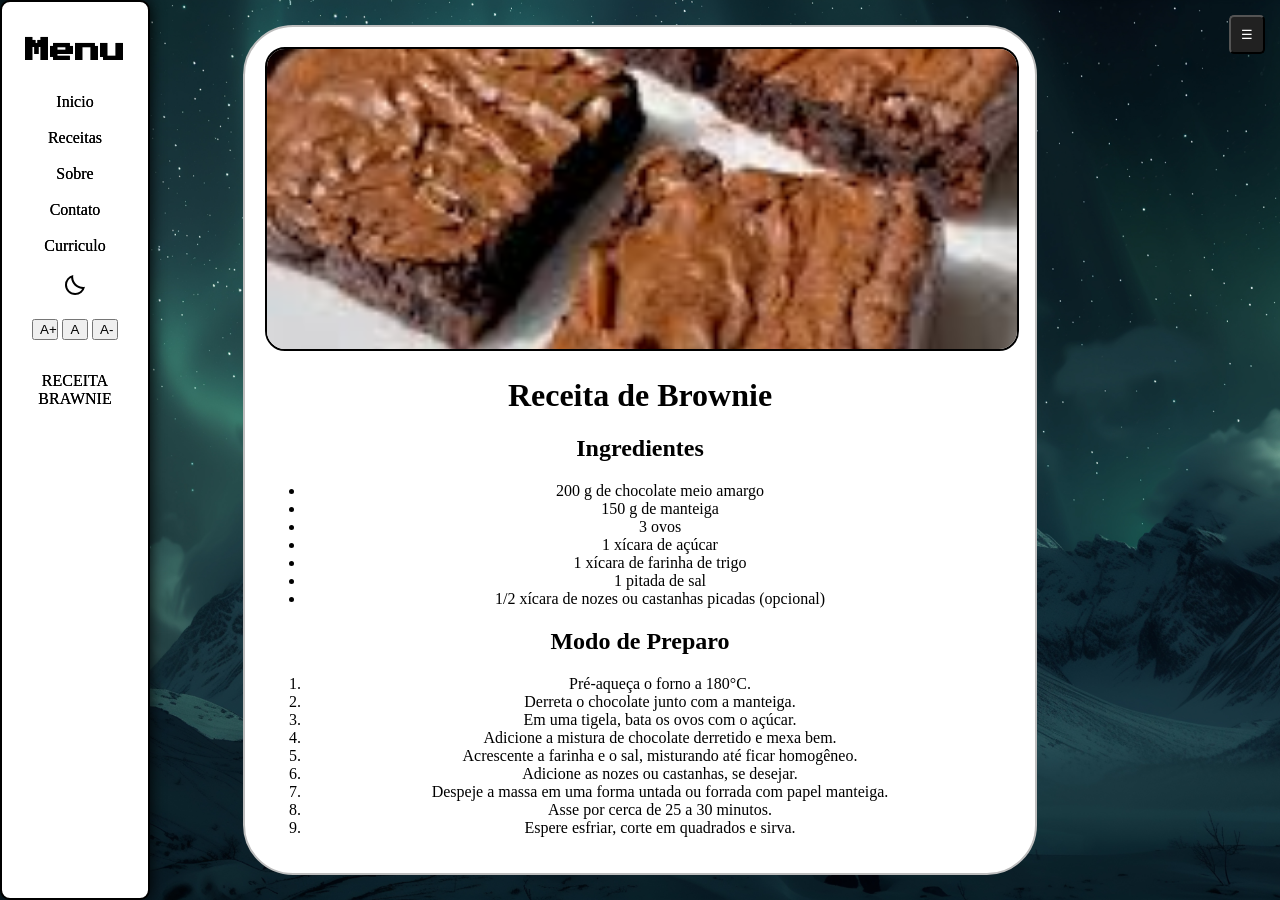
==== Brawnie.html @ 82e24641 "Blog" ====
<!DOCTYPE html>
<html lang="pt-BR">

<head>
    <meta charset="UTF-8">
    <meta name="viewport" content="width=device-width, initial-scale=1.0">
    <title>Meu Blog</title>
    <link href="./style.css" rel="stylesheet">
    <!-- Fonte 1  -->
    <link rel="preconnect" href="https://fonts.googleapis.com">
    <link rel="preconnect" href="https://fonts.gstatic.com" crossorigin>
    <link href="https://fonts.googleapis.com/css2?family=Press+Start+2P&display=swap" rel="stylesheet">
    <!-- Fonte 2 -->
    <link rel="preconnect" href="https://fonts.googleapis.com">
    <link rel="preconnect" href="https://fonts.gstatic.com" crossorigin>
    <link
        href="https://fonts.googleapis.com/css2?family=Cause:wght@100..900&family=Ewert&family=Oi&family=Press+Start+2P&display=swap"
        rel="stylesheet">
</head>

<body>
    <script>
        if (localStorage.getItem("tema") === "escuro") {
            document.body.classList.add("dark-mode");
        }
    </script>
    <!-- não dar flash na cara+ salvar inf -->
    <div>
        <button id="AbrirMN">☰ </button>
    </div>
    <!-- botão do menu -->
    <div>
        <aside id="aside">
            <div>
                <h1>Menu</h1>

            </div>
            <!-- Titulo -->
            <a href="./index.html" class="links">Inicio</a><br>
            <a href="./Receitas.html" class="links">Receitas</a><br>
            <a href="./Sobre.html" class="links">Sobre</a><br>
            <a href="./Contato.html" class="links">Contato</a><br>
            <a href="./Curriculo.html" class="links">Curriculo</a><br>
            <div>
                <button onclick="mudarTema()"><img id="theme" src="icons/dark.svg"></img></button>
            </div><br>
            <!-- Mudar Tema -->
            <div class="controles">
                <button class="btn-topo" onclick="alterarFonte(1.1)">A+</button>
                <button class="btn-topo" onclick="resetarFonte()">A</button>
                <button class="btn-topo" onclick="alterarFonte(0.9)">A-</button>
            </div><P></P>
            RECEITA BRAWNIE<br>
            <!-- Aumentar e diminuir fonte -->
        </aside>
        <!-- Aside -->
    
    </div>
    </div>
 <main id="main">
        <div class="Texto">
            <img src="./icons/Receitas/Brawnie.jpg" alt="Musse de Maracujá" class="Receita">
    <div class="container">
   <h1>Receita de Brownie</h1>

        <h2>Ingredientes</h2>
        <ul>
            <li>200 g de chocolate meio amargo</li>
            <li>150 g de manteiga</li>
            <li>3 ovos</li>
            <li>1 xícara de açúcar</li>
            <li>1 xícara de farinha de trigo</li>
            <li>1 pitada de sal</li>
            <li>1/2 xícara de nozes ou castanhas picadas (opcional)</li>
        </ul>

        <h2>Modo de Preparo</h2>
        <ol>
            <li>Pré-aqueça o forno a 180°C.</li>
            <li>Derreta o chocolate junto com a manteiga.</li>
            <li>Em uma tigela, bata os ovos com o açúcar.</li>
            <li>Adicione a mistura de chocolate derretido e mexa bem.</li>
            <li>Acrescente a farinha e o sal, misturando até ficar homogêneo.</li>
            <li>Adicione as nozes ou castanhas, se desejar.</li>
            <li>Despeje a massa em uma forma untada ou forrada com papel manteiga.</li>
            <li>Asse por cerca de 25 a 30 minutos.</li>
            <li>Espere esfriar, corte em quadrados e sirva.</li>
        </ol>
    </div>

    </main>


    <!-- Inicio -->
    <script src="./script.js"></script>
    <!-- Aside + Funções + fundo -->
</body>

</html>
---- style.css ----
/* FOTO FUNDO  */
body {
    margin: 0;
    padding: 0;

    /* Fundo */
    background-image: url('./icons/Fundo.jpg');
    background-size: cover;
    background-position: center;
    background-repeat: no-repeat;
    background-attachment: fixed;

    /* Cores padrão */
    background-color: #ffffff;
    color: #333333;

    transition: background-color 0.3s ease, color 0.3s ease;
}

/* MODO ESCURO TOTAL */
body.dark-mode {
    background-color: #1a1a1a;
    color: #fffefe;




}

/* MODO ESCURO DO ASIDE + NEON*/
body.dark-mode #aside {
    background: #000000;
    color: #ffffff;
    border: 2px solid rgb(254, 255, 255);

    box-shadow:
        0 0 15px rgba(0, 255, 0, 0.15),
        inset 0 0 10px rgba(0, 255, 187, 0.08);

}

/* BARRA LATERAL + MENSAGEM MENU*/
#aside {
    position: fixed;
    top: 0;
    left: 0;

    width: 150px;
    height: 100vh;

    background: rgb(255, 255, 255);
    color: rgb(0, 0, 0);
    text-shadow: 0 0 0px #000000;

    padding: 15px;
    padding-left: 10px;
    padding-right: 10px;
    border-radius: 10px;
    display: flex;
    flex-direction: column;
    text-align: center;

    box-sizing: border-box;
    z-index: 5;

    transition: transform 0.3s ease-in-out, background-color 0.3s ease;
    border: 2px solid rgb(0, 0, 0);

    box-shadow:
        0 0 15px rgb(0, 0, 0),
        inset 0 0 10px rgb(255, 255, 255);




}

/* TITULO DO MENU */
#aside h1 {
    font-family: 'Press Start 2P', cursive;
    font-size: 25px;
    margin-bottom: 30px;
}

/* ESCONDER O MENU */
#aside.hidden {
    transform: translateX(-100%);
}

/* BOTÃO ABRIR MENU */
#AbrirMN {
    position: absolute;
    right: 15px;
    top: 15px;

    z-index: 10;

    background: rgb(33, 33, 33);
    color: white;

    padding: 10px;
    border-radius: 5px;

    cursor: pointer;
}

/* BOTÃO TEMA */
button:has(#theme) {
    background: transparent;
    border: none;
    cursor: pointer;
    padding: 0;
    transition: transform 0.2s ease;
}

button:has(#theme):hover {
    transform: scale(1.1);
}

/* Links */
.links {
    color: rgb(0, 0, 0);
    text-shadow: 0 0 0px #000000;

    text-decoration: none;
    display: block;
    margin: 0px 0;
}

/* dark mode links */
body.dark-mode .links {
    color: #ffffff;
    text-shadow: 0 0 5px #dfdfdf;

}

/* BOTAO DA FOTE */
.btn-topo {
    width: 26px;
}


/* CONTROLAR MAIN */
main {
    min-height: 100vh;
    display: flex;
    justify-content: center;
    align-items: center;
    transform: translateX(0);
    transition: transform 0.3s ease;
}

/* CONTROLA O DESLOCAMENTO DA MAIN QUANDO O MENU ABRE */
main.menu-aberto {
    transform: translateX(70px);
}

/* FUNDO DA MAIN TEMA CLARO*/
main>div {
    border: 2px solid #bdbdbd;

    box-shadow: none;
    /* 👈 aqui o neon some no modo claro */

    background-color: #ffffff;
    color: #000;

    padding: 20px;
    width: 750px;
    border-radius: 50px;

    transition: background-color 0.3s ease, color 0.3s ease, box-shadow 0.3s ease;
}

/* FUNDO DA MAIN NO MODO ESCURO */
body.dark-mode main>div {
    background-color: #000000;
    color: #ffffff;

    box-shadow:
        0 0 15px rgba(0, 255, 0, 0.15),
        inset 0 0 10px rgba(0, 255, 187, 0.08);
}


.Inicio {
    text-align: center;
}

.Textos {
    text-align: center;
    font-family: "Press Start 2P", sans-serif;
}


/* FOTO DE PERFIL */
.foto-perfil {
    height: 200px;
    width: 120px;
    object-fit: cover;
    margin: 20px;
    border-radius: 20px;
    border: 2px solid #000000;
    box-shadow: none;
    animation: none;
}

/* NEON VERDE DARK MODE */
body.dark-mode main>div {
    border: 2px solid rgb(255, 255, 255);
    box-shadow:
        0 0 15px rgba(0, 255, 0, 0.15),
        inset 0 0 10px rgba(0, 255, 187, 0.08);
    background-color: #111;
    color: #f7f7f7;
}

/* NEON VERDE ESCURO FOTO */
body.dark-mode .foto-perfil {
    border: 2px solid rgb(255, 255, 255);

    box-shadow:
        0 0 15px rgba(0, 255, 200, 0.3);
}

/* FOTO DAS RECEITAS */
.receitas-container {
    display: flex;
    justify-content: center;
    align-items: center;
    flex-wrap: wrap;

    gap: 30px;
    /* espaço entre as imagens */
    padding: 20px;
    /* espaço das bordas */
}

.Receitaslog img {
    width: 150px;
    height: 250px;

    object-fit: cover;

    border-radius: 20px;
    border: 2px solid #000;

    transition: transform 0.3s ease;
}

.Receitaslog img:hover {
    transform: scale(1.05);
}

.Receitaslog {
    text-decoration: none;
}

body.dark-mode .Receitaslog img {
    border: 2px solid rgb(255, 255, 255);

    box-shadow:
        0 0 15px rgba(232, 145, 145, 0.3);
}

/* tabela Curriculo*/
table {
    width: 80%;
    margin: 0 auto;
    border-collapse: collapse;
    text-align: center;
}

.fotoCR {
    height: 200px;
    width: 200px;
    border-radius: 20px;
    align-items: center;
    display: block;
    margin: 0 auto;

    border: 2px solid rgb(0, 0, 0);


}

body.dark-mode .fotoCR {
    border: 2px solid rgb(255, 255, 255);

    box-shadow:
        0 0 15px rgba(0, 255, 0, 0.15),
        inset 0 0 10px rgba(0, 255, 187, 0.08);
}

/* O container principal que centraliza tudo na página */
.contato {
    display: flex;
    justify-content: center;
    align-items: center;
    min-height: 100vh;
    width: 100%;
}

.contato {
    display: flex;
    justify-content: center;
    padding: 2px;
}


#formContato button {
    padding: 10px;
    cursor: pointer;
    background-color: #007bff;
    color: white;
    border: none;
    border-radius: 5px;
    margin-top: 10px;
    align-items: center;
    display: block;
    margin: 0 auto;
}

#formContato input,
#formContato textarea {
    width: 100%;
    max-width: 400px;
    display: block;
    margin-bottom: 15px;
}

/* fotos das Receitas */
.Receita {
    width: 750px;
    height: 300px;

    object-fit: cover;

    border-radius: 20px;
    border: 2px solid #000;

    transition: transform 0.3s ease;
}
/* Dark Receitas Neon */
body.dark-mode .Receita {
    border: 2px solid rgb(255, 255, 255);

    box-shadow:
        0 0 15px rgba(0, 255, 0, 0.15),
        inset 0 0 10px rgba(0, 255, 187, 0.08);
}

.Texto {
    text-align: center;
    align-items: center;
}
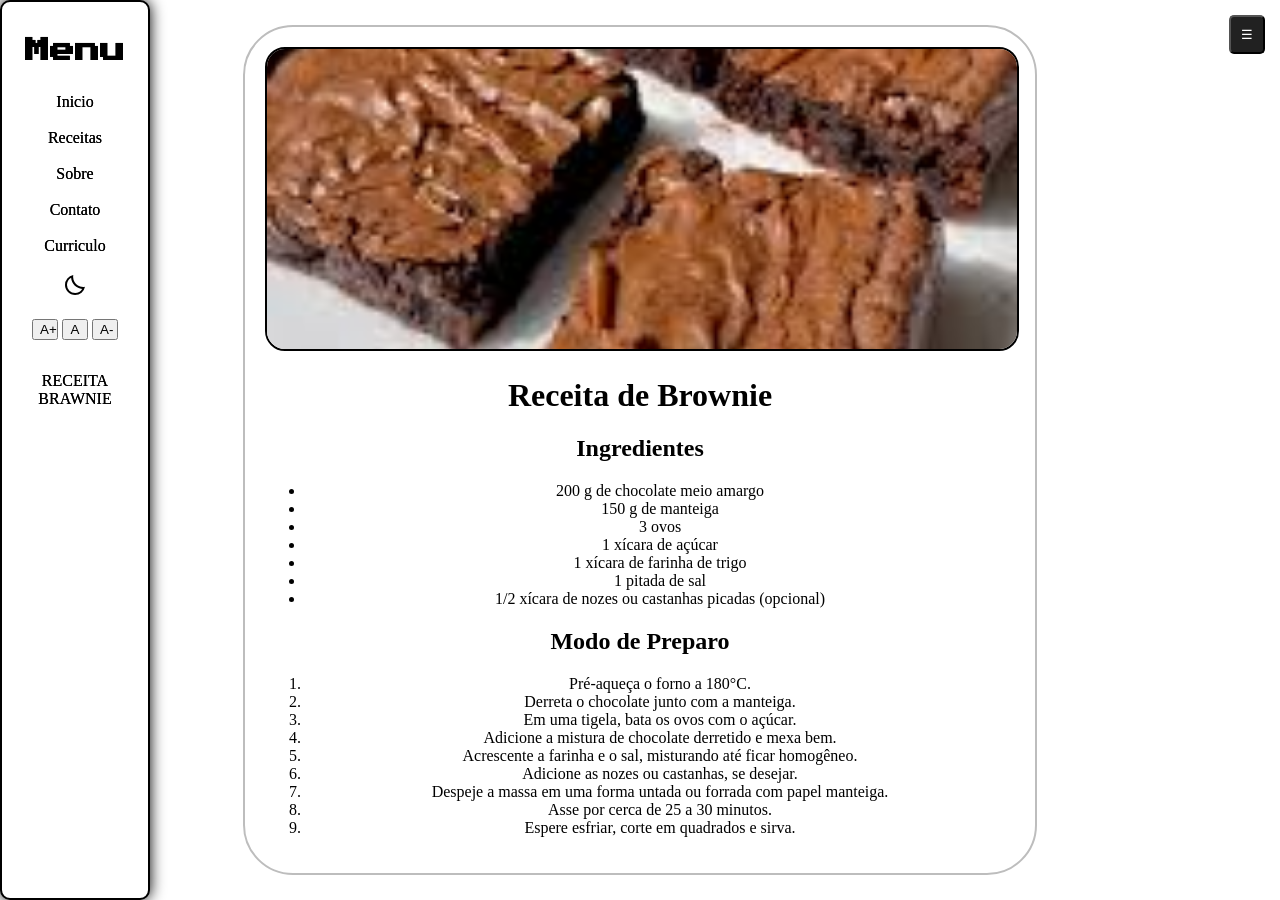
==== commit 6628414e: "mudança css" ====
--- a/Brawnie.html
+++ b/Brawnie.html
@@ -5,7 +5,7 @@
     <meta charset="UTF-8">
     <meta name="viewport" content="width=device-width, initial-scale=1.0">
     <title>Meu Blog</title>
-    <link href="./style.css" rel="stylesheet">
+    <link href="css/style.css" rel="stylesheet">
     <!-- Fonte 1  -->
     <link rel="preconnect" href="https://fonts.googleapis.com">
     <link rel="preconnect" href="https://fonts.gstatic.com" crossorigin>
--- a/css/style.css
+++ b/css/style.css
@@ -0,0 +1,356 @@
+/* FOTO FUNDO  */
+body {
+    margin: 0;
+    padding: 0;
+
+    /* Fundo */
+    background-image: url('./icons/Fundo.jpg');
+    background-size: cover;
+    background-position: center;
+    background-repeat: no-repeat;
+    background-attachment: fixed;
+
+    /* Cores padrão */
+    background-color: #ffffff;
+    color: #333333;
+
+    transition: background-color 0.3s ease, color 0.3s ease;
+}
+
+/* MODO ESCURO TOTAL */
+body.dark-mode {
+    background-color: #1a1a1a;
+    color: #fffefe;
+
+
+
+
+}
+
+/* MODO ESCURO DO ASIDE + NEON*/
+body.dark-mode #aside {
+    background: #000000;
+    color: #ffffff;
+    border: 2px solid rgb(254, 255, 255);
+
+    box-shadow:
+        0 0 15px rgba(0, 255, 0, 0.15),
+        inset 0 0 10px rgba(0, 255, 187, 0.08);
+
+}
+
+/* BARRA LATERAL + MENSAGEM MENU*/
+#aside {
+    position: fixed;
+    top: 0;
+    left: 0;
+
+    width: 150px;
+    height: 100vh;
+
+    background: rgb(255, 255, 255);
+    color: rgb(0, 0, 0);
+    text-shadow: 0 0 0px #000000;
+
+    padding: 15px;
+    padding-left: 10px;
+    padding-right: 10px;
+    border-radius: 10px;
+    display: flex;
+    flex-direction: column;
+    text-align: center;
+
+    box-sizing: border-box;
+    z-index: 5;
+
+    transition: transform 0.3s ease-in-out, background-color 0.3s ease;
+    border: 2px solid rgb(0, 0, 0);
+
+    box-shadow:
+        0 0 15px rgb(0, 0, 0),
+        inset 0 0 10px rgb(255, 255, 255);
+
+
+
+
+}
+
+/* TITULO DO MENU */
+#aside h1 {
+    font-family: 'Press Start 2P', cursive;
+    font-size: 25px;
+    margin-bottom: 30px;
+}
+
+/* ESCONDER O MENU */
+#aside.hidden {
+    transform: translateX(-100%);
+}
+
+/* BOTÃO ABRIR MENU */
+#AbrirMN {
+    position: absolute;
+    right: 15px;
+    top: 15px;
+
+    z-index: 10;
+
+    background: rgb(33, 33, 33);
+    color: white;
+
+    padding: 10px;
+    border-radius: 5px;
+
+    cursor: pointer;
+}
+
+/* BOTÃO TEMA */
+button:has(#theme) {
+    background: transparent;
+    border: none;
+    cursor: pointer;
+    padding: 0;
+    transition: transform 0.2s ease;
+}
+
+button:has(#theme):hover {
+    transform: scale(1.1);
+}
+
+/* Links */
+.links {
+    color: rgb(0, 0, 0);
+    text-shadow: 0 0 0px #000000;
+
+    text-decoration: none;
+    display: block;
+    margin: 0px 0;
+}
+
+/* dark mode links */
+body.dark-mode .links {
+    color: #ffffff;
+    text-shadow: 0 0 5px #dfdfdf;
+
+}
+
+/* BOTAO DA FOTE */
+.btn-topo {
+    width: 26px;
+}
+
+
+/* CONTROLAR MAIN */
+main {
+    min-height: 100vh;
+    display: flex;
+    justify-content: center;
+    align-items: center;
+    transform: translateX(0);
+    transition: transform 0.3s ease;
+}
+
+/* CONTROLA O DESLOCAMENTO DA MAIN QUANDO O MENU ABRE */
+main.menu-aberto {
+    transform: translateX(70px);
+}
+
+/* FUNDO DA MAIN TEMA CLARO*/
+main>div {
+    border: 2px solid #bdbdbd;
+
+    box-shadow: none;
+    /* 👈 aqui o neon some no modo claro */
+
+    background-color: #ffffff;
+    color: #000;
+
+    padding: 20px;
+    width: 750px;
+    border-radius: 50px;
+
+    transition: background-color 0.3s ease, color 0.3s ease, box-shadow 0.3s ease;
+}
+
+/* FUNDO DA MAIN NO MODO ESCURO */
+body.dark-mode main>div {
+    background-color: #000000;
+    color: #ffffff;
+
+    box-shadow:
+        0 0 15px rgba(0, 255, 0, 0.15),
+        inset 0 0 10px rgba(0, 255, 187, 0.08);
+}
+
+
+.Inicio {
+    text-align: center;
+}
+
+.Textos {
+    text-align: center;
+    font-family: "Press Start 2P", sans-serif;
+}
+
+
+/* FOTO DE PERFIL */
+.foto-perfil {
+    height: 200px;
+    width: 120px;
+    object-fit: cover;
+    margin: 20px;
+    border-radius: 20px;
+    border: 2px solid #000000;
+    box-shadow: none;
+    animation: none;
+}
+
+/* NEON VERDE DARK MODE */
+body.dark-mode main>div {
+    border: 2px solid rgb(255, 255, 255);
+    box-shadow:
+        0 0 15px rgba(0, 255, 0, 0.15),
+        inset 0 0 10px rgba(0, 255, 187, 0.08);
+    background-color: #111;
+    color: #f7f7f7;
+}
+
+/* NEON VERDE ESCURO FOTO */
+body.dark-mode .foto-perfil {
+    border: 2px solid rgb(255, 255, 255);
+
+    box-shadow:
+        0 0 15px rgba(0, 255, 200, 0.3);
+}
+
+/* FOTO DAS RECEITAS */
+.receitas-container {
+    display: flex;
+    justify-content: center;
+    align-items: center;
+    flex-wrap: wrap;
+
+    gap: 30px;
+    /* espaço entre as imagens */
+    padding: 20px;
+    /* espaço das bordas */
+}
+
+.Receitaslog img {
+    width: 150px;
+    height: 250px;
+
+    object-fit: cover;
+
+    border-radius: 20px;
+    border: 2px solid #000;
+
+    transition: transform 0.3s ease;
+}
+
+.Receitaslog img:hover {
+    transform: scale(1.05);
+}
+
+.Receitaslog {
+    text-decoration: none;
+}
+
+body.dark-mode .Receitaslog img {
+    border: 2px solid rgb(255, 255, 255);
+
+    box-shadow:
+        0 0 15px rgba(232, 145, 145, 0.3);
+}
+
+/* tabela Curriculo*/
+table {
+    width: 80%;
+    margin: 0 auto;
+    border-collapse: collapse;
+    text-align: center;
+}
+
+.fotoCR {
+    height: 200px;
+    width: 200px;
+    border-radius: 20px;
+    align-items: center;
+    display: block;
+    margin: 0 auto;
+
+    border: 2px solid rgb(0, 0, 0);
+
+
+}
+
+body.dark-mode .fotoCR {
+    border: 2px solid rgb(255, 255, 255);
+
+    box-shadow:
+        0 0 15px rgba(0, 255, 0, 0.15),
+        inset 0 0 10px rgba(0, 255, 187, 0.08);
+}
+
+/* O container principal que centraliza tudo na página */
+.contato {
+    display: flex;
+    justify-content: center;
+    align-items: center;
+    min-height: 100vh;
+    width: 100%;
+}
+
+.contato {
+    display: flex;
+    justify-content: center;
+    padding: 2px;
+}
+
+
+#formContato button {
+    padding: 10px;
+    cursor: pointer;
+    background-color: #007bff;
+    color: white;
+    border: none;
+    border-radius: 5px;
+    margin-top: 10px;
+    align-items: center;
+    display: block;
+    margin: 0 auto;
+}
+
+#formContato input,
+#formContato textarea {
+    width: 100%;
+    max-width: 400px;
+    display: block;
+    margin-bottom: 15px;
+}
+
+/* fotos das Receitas */
+.Receita {
+    width: 750px;
+    height: 300px;
+
+    object-fit: cover;
+
+    border-radius: 20px;
+    border: 2px solid #000;
+
+    transition: transform 0.3s ease;
+}
+/* Dark Receitas Neon */
+body.dark-mode .Receita {
+    border: 2px solid rgb(255, 255, 255);
+
+    box-shadow:
+        0 0 15px rgba(0, 255, 0, 0.15),
+        inset 0 0 10px rgba(0, 255, 187, 0.08);
+}
+
+.Texto {
+    text-align: center;
+    align-items: center;
+}
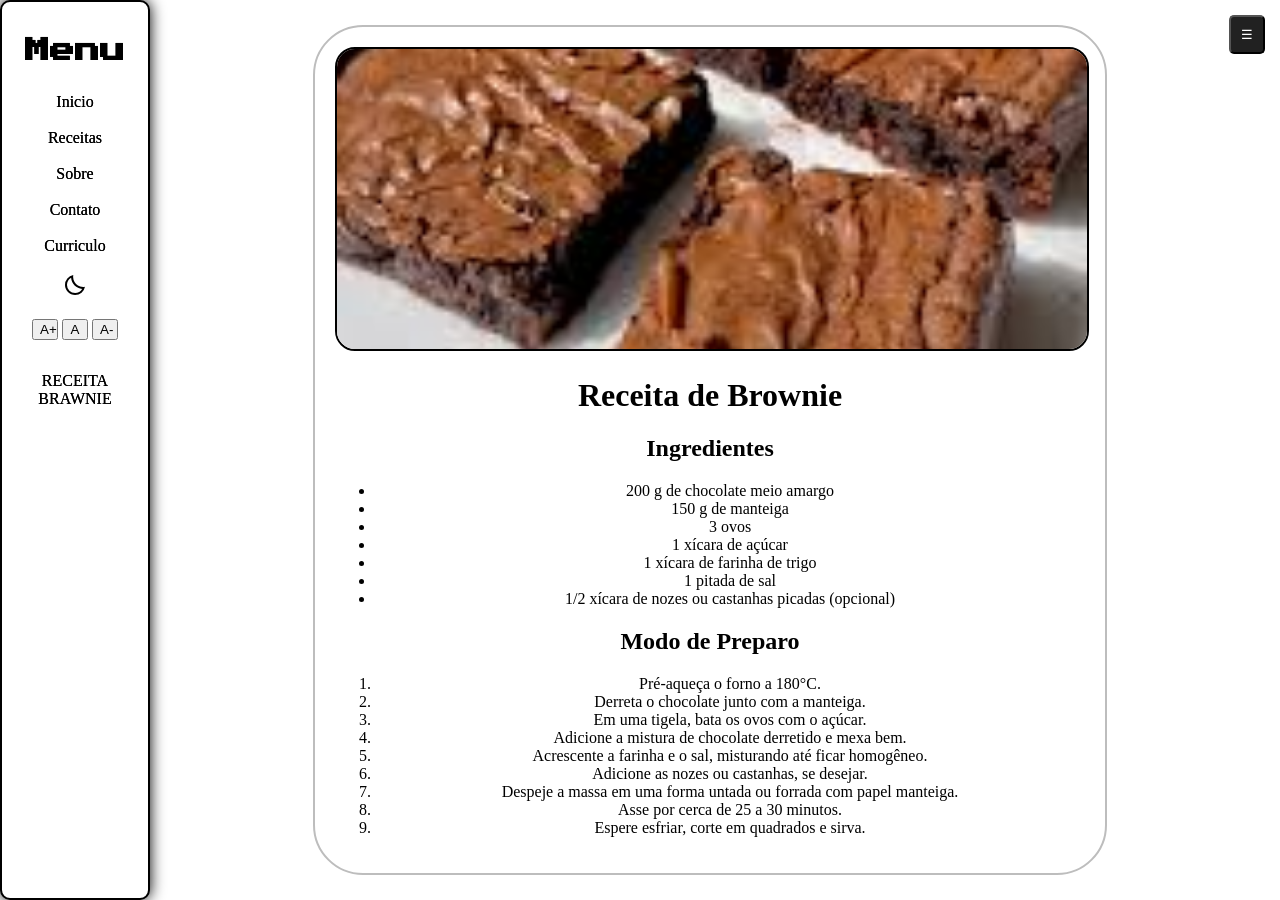
==== commit fd9b118b: "mudanca java" ====
--- a/Brawnie.html
+++ b/Brawnie.html
@@ -49,50 +49,51 @@
                 <button class="btn-topo" onclick="alterarFonte(1.1)">A+</button>
                 <button class="btn-topo" onclick="resetarFonte()">A</button>
                 <button class="btn-topo" onclick="alterarFonte(0.9)">A-</button>
-            </div><P></P>
+            </div>
+            <P></P>
             RECEITA BRAWNIE<br>
             <!-- Aumentar e diminuir fonte -->
         </aside>
         <!-- Aside -->
-    
+
     </div>
     </div>
- <main id="main">
+    <main id="main">
         <div class="Texto">
             <img src="./icons/Receitas/Brawnie.jpg" alt="Musse de Maracujá" class="Receita">
-    <div class="container">
-   <h1>Receita de Brownie</h1>
+            <div class="container">
+                <h1>Receita de Brownie</h1>
 
-        <h2>Ingredientes</h2>
-        <ul>
-            <li>200 g de chocolate meio amargo</li>
-            <li>150 g de manteiga</li>
-            <li>3 ovos</li>
-            <li>1 xícara de açúcar</li>
-            <li>1 xícara de farinha de trigo</li>
-            <li>1 pitada de sal</li>
-            <li>1/2 xícara de nozes ou castanhas picadas (opcional)</li>
-        </ul>
+                <h2>Ingredientes</h2>
+                <ul>
+                    <li>200 g de chocolate meio amargo</li>
+                    <li>150 g de manteiga</li>
+                    <li>3 ovos</li>
+                    <li>1 xícara de açúcar</li>
+                    <li>1 xícara de farinha de trigo</li>
+                    <li>1 pitada de sal</li>
+                    <li>1/2 xícara de nozes ou castanhas picadas (opcional)</li>
+                </ul>
 
-        <h2>Modo de Preparo</h2>
-        <ol>
-            <li>Pré-aqueça o forno a 180°C.</li>
-            <li>Derreta o chocolate junto com a manteiga.</li>
-            <li>Em uma tigela, bata os ovos com o açúcar.</li>
-            <li>Adicione a mistura de chocolate derretido e mexa bem.</li>
-            <li>Acrescente a farinha e o sal, misturando até ficar homogêneo.</li>
-            <li>Adicione as nozes ou castanhas, se desejar.</li>
-            <li>Despeje a massa em uma forma untada ou forrada com papel manteiga.</li>
-            <li>Asse por cerca de 25 a 30 minutos.</li>
-            <li>Espere esfriar, corte em quadrados e sirva.</li>
-        </ol>
-    </div>
+                <h2>Modo de Preparo</h2>
+                <ol>
+                    <li>Pré-aqueça o forno a 180°C.</li>
+                    <li>Derreta o chocolate junto com a manteiga.</li>
+                    <li>Em uma tigela, bata os ovos com o açúcar.</li>
+                    <li>Adicione a mistura de chocolate derretido e mexa bem.</li>
+                    <li>Acrescente a farinha e o sal, misturando até ficar homogêneo.</li>
+                    <li>Adicione as nozes ou castanhas, se desejar.</li>
+                    <li>Despeje a massa em uma forma untada ou forrada com papel manteiga.</li>
+                    <li>Asse por cerca de 25 a 30 minutos.</li>
+                    <li>Espere esfriar, corte em quadrados e sirva.</li>
+                </ol>
+            </div>
 
     </main>
 
 
     <!-- Inicio -->
-    <script src="./script.js"></script>
+    <script src="js/script.js"></script>
     <!-- Aside + Funções + fundo -->
 </body>
 
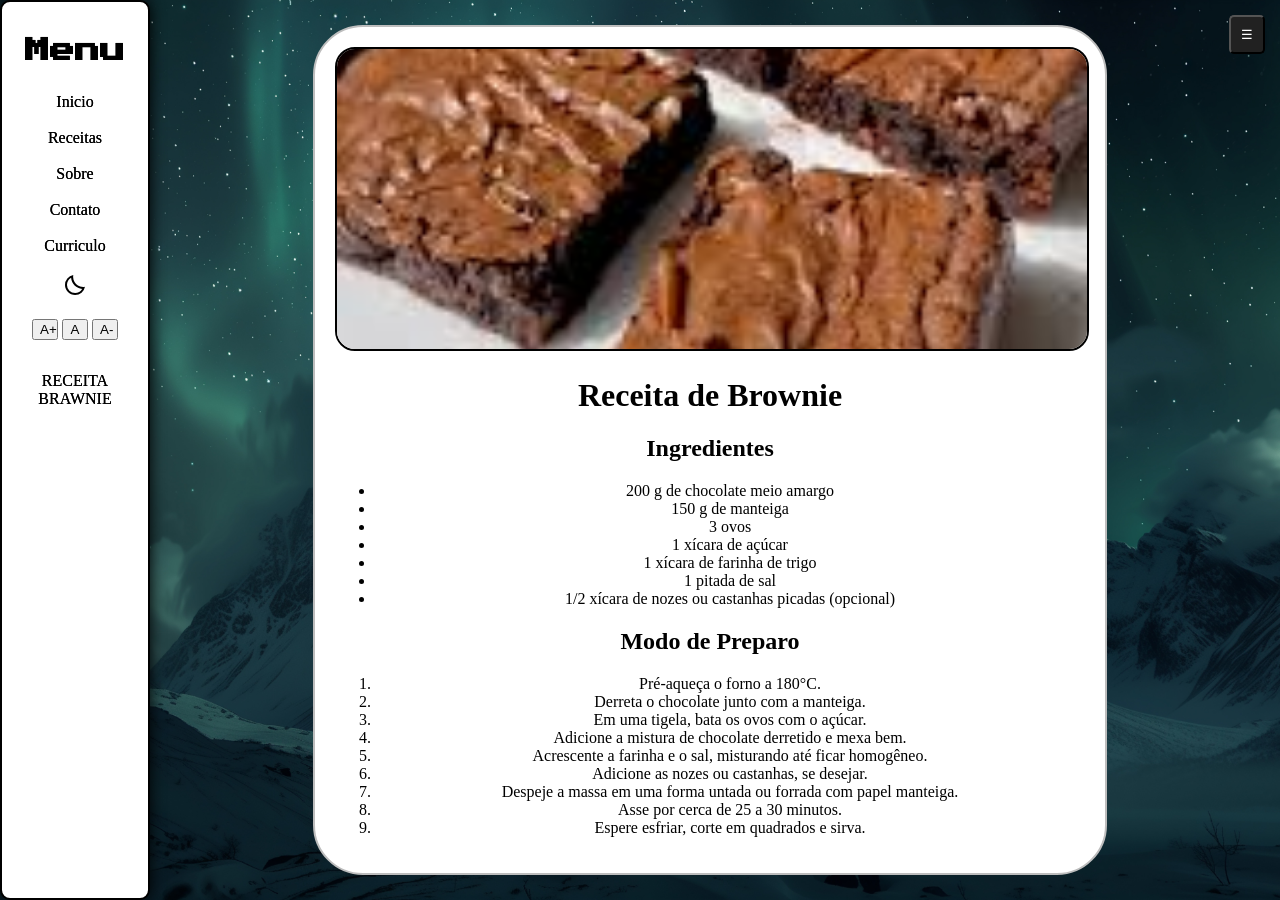
==== commit ea56a5fe: "ATT PAGES" ====
--- a/Brawnie.html
+++ b/Brawnie.html
@@ -60,7 +60,7 @@
     </div>
     <main id="main">
         <div class="Texto">
-            <img src="./icons/Receitas/Brawnie.jpg" alt="Musse de Maracujá" class="Receita">
+            <img src="assets/Receitas/Brawnie.jpg" alt="Musse de Maracujá" class="Receita">
             <div class="container">
                 <h1>Receita de Brownie</h1>
 
--- a/css/style.css
+++ b/css/style.css
@@ -4,7 +4,7 @@
     padding: 0;
 
     /* Fundo */
-    background-image: url('./icons/Fundo.jpg');
+    background-image: url('../assets/imagens/Fundo.jpg');
     background-size: cover;
     background-position: center;
     background-repeat: no-repeat;
@@ -160,7 +160,7 @@
     border: 2px solid #bdbdbd;
 
     box-shadow: none;
-    /* 👈 aqui o neon some no modo claro */
+    
 
     background-color: #ffffff;
     color: #000;
